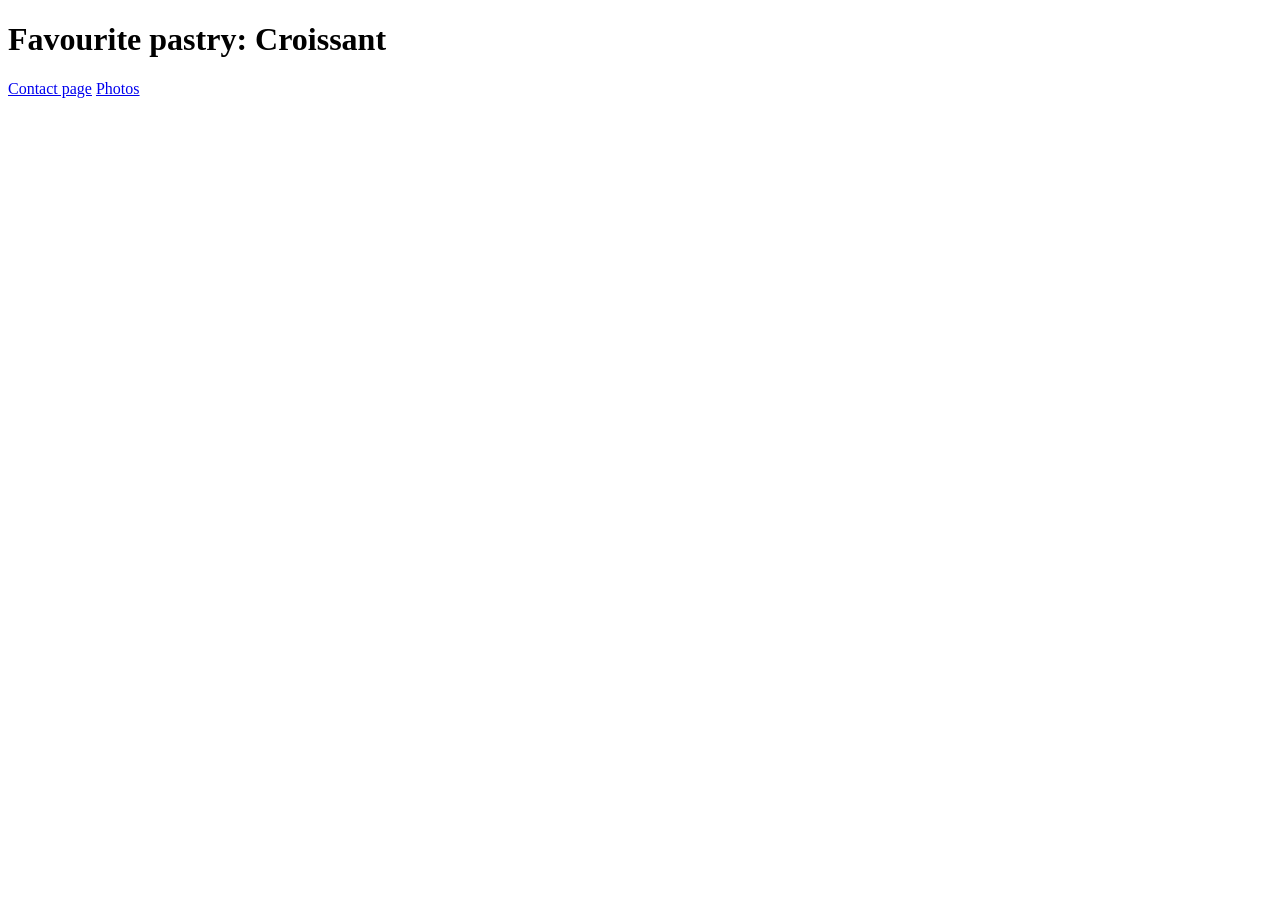
==== index.html @ 251db77d "created index,contact and photo htmls" ====
<!doctype html>
<html lang="en">
  <head>
    <meta charset="UTF-8" />
    <meta name="viewport" content="width=device-width, initial-scale=1.0" />
    <title></title>
  </head>
  <body>
    <h1>Favourite pastry: Croissant</h1>
    <a href="/contact.html">Contact page</a>
    <a href="/photo.html">Photos</a>
  </body>
</html>
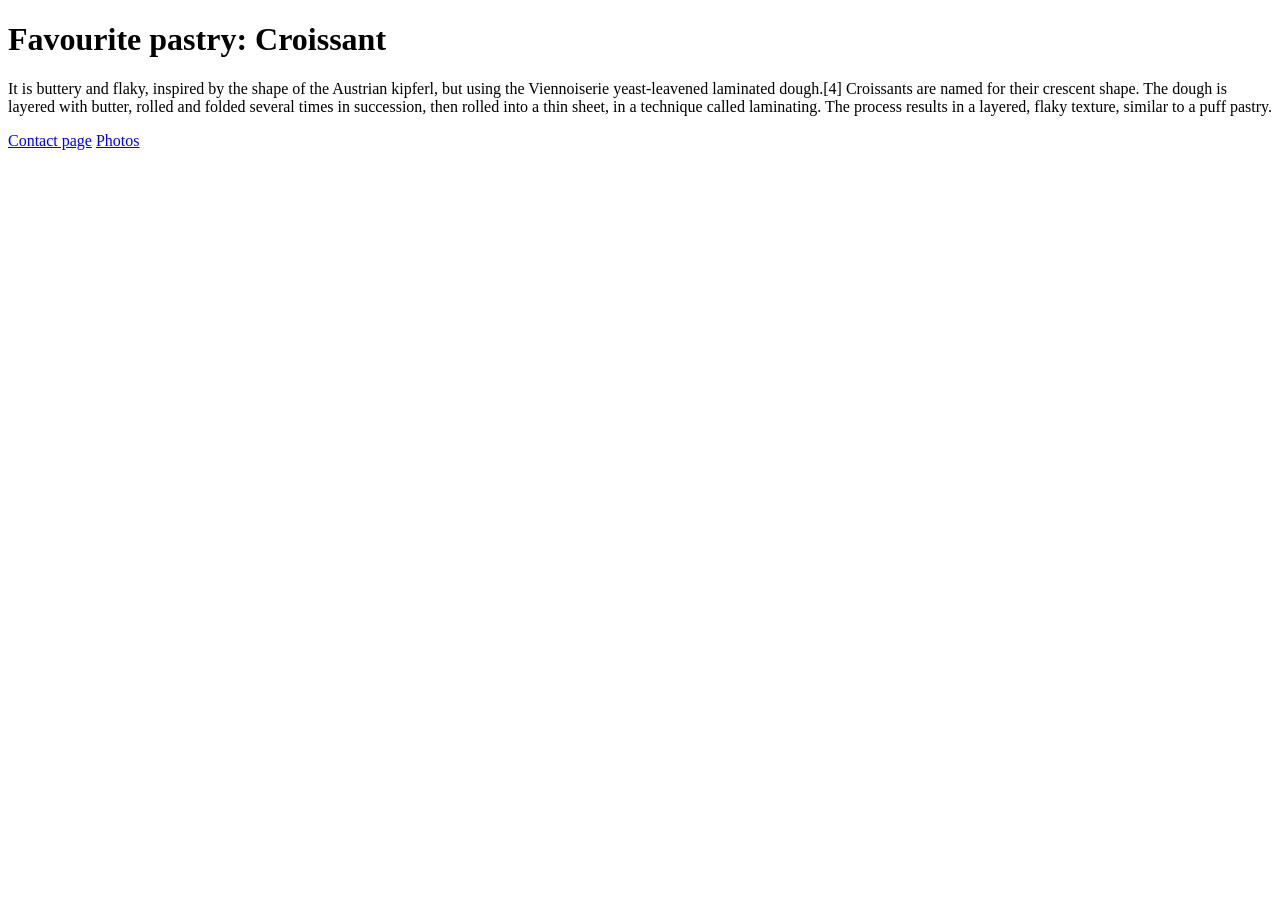
==== commit 8fd37e29: "added photo and information to pages" ====
--- a/index.html
+++ b/index.html
@@ -7,6 +7,14 @@
   </head>
   <body>
     <h1>Favourite pastry: Croissant</h1>
+    <p>
+      It is buttery and flaky, inspired by the shape of the Austrian kipferl,
+      but using the Viennoiserie yeast-leavened laminated dough.[4] Croissants
+      are named for their crescent shape. The dough is layered with butter,
+      rolled and folded several times in succession, then rolled into a thin
+      sheet, in a technique called laminating. The process results in a layered,
+      flaky texture, similar to a puff pastry.
+    </p>
     <a href="/contact.html">Contact page</a>
     <a href="/photo.html">Photos</a>
   </body>
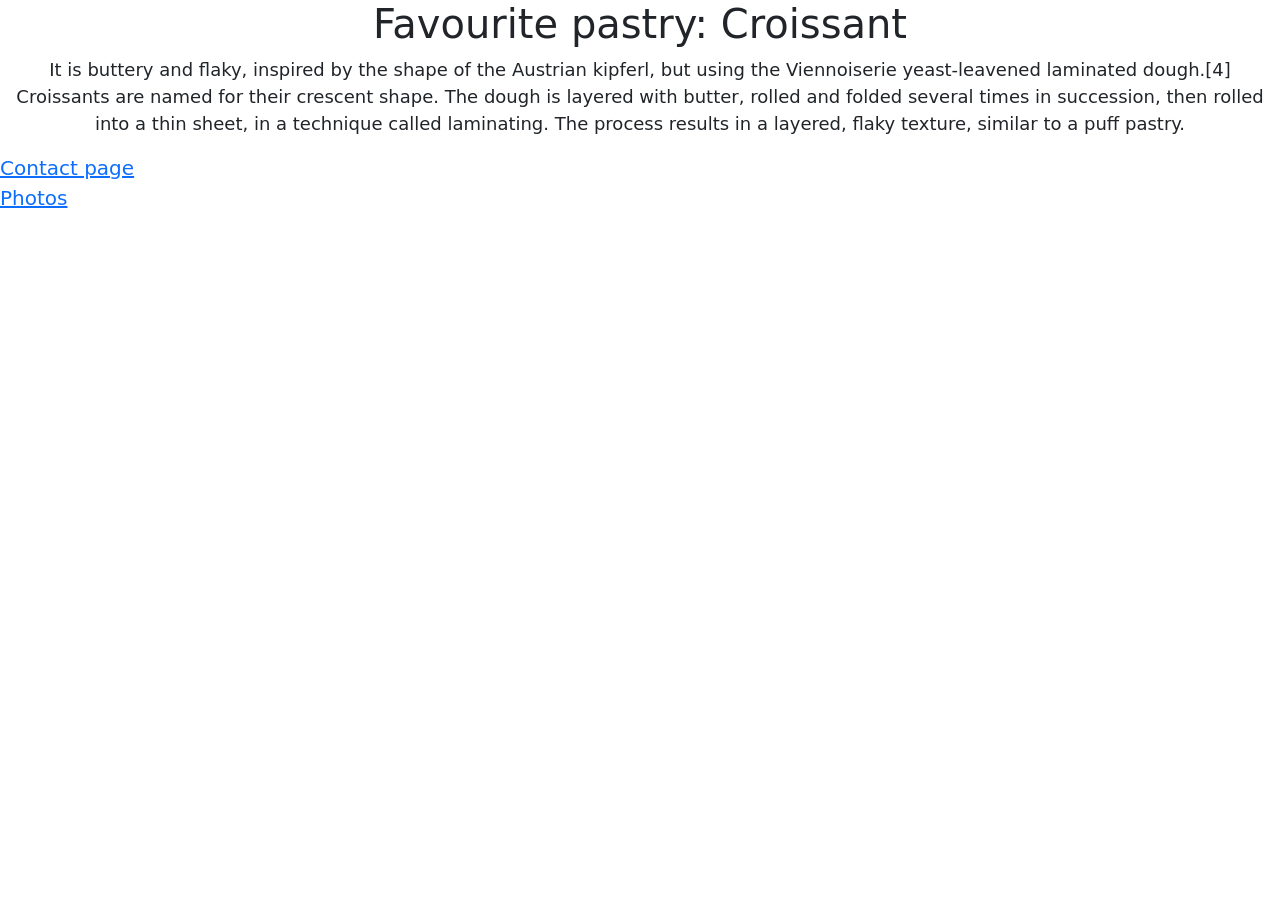
==== commit 9709f618: "added photos and applied basic css" ====
--- a/index.html
+++ b/index.html
@@ -3,6 +3,18 @@
   <head>
     <meta charset="UTF-8" />
     <meta name="viewport" content="width=device-width, initial-scale=1.0" />
+    <link rel="stylesheet" href="/src/style.css" />
+    <link
+      href="https://cdn.jsdelivr.net/npm/bootstrap@5.3.8/dist/css/bootstrap.min.css"
+      rel="stylesheet"
+      integrity="sha384-sRIl4kxILFvY47J16cr9ZwB07vP4J8+LH7qKQnuqkuIAvNWLzeN8tE5YBujZqJLB"
+      crossorigin="anonymous"
+    />
+    <script
+      src="https://cdn.jsdelivr.net/npm/bootstrap@5.3.8/dist/js/bootstrap.bundle.min.js"
+      integrity="sha384-FKyoEForCGlyvwx9Hj09JcYn3nv7wiPVlz7YYwJrWVcXK/BmnVDxM+D2scQbITxI"
+      crossorigin="anonymous"
+    ></script>
     <title></title>
   </head>
   <body>
--- a/src/style.css
+++ b/src/style.css
@@ -0,0 +1,18 @@
+body {
+  background-color: antiquewhite;
+}
+h1,
+h2 {
+  text-align: center;
+}
+p {
+  text-align: center;
+  font-size: 18px;
+}
+a {
+  display: flex;
+  font-size: 20px;
+}
+img {
+  display: flex;
+}
